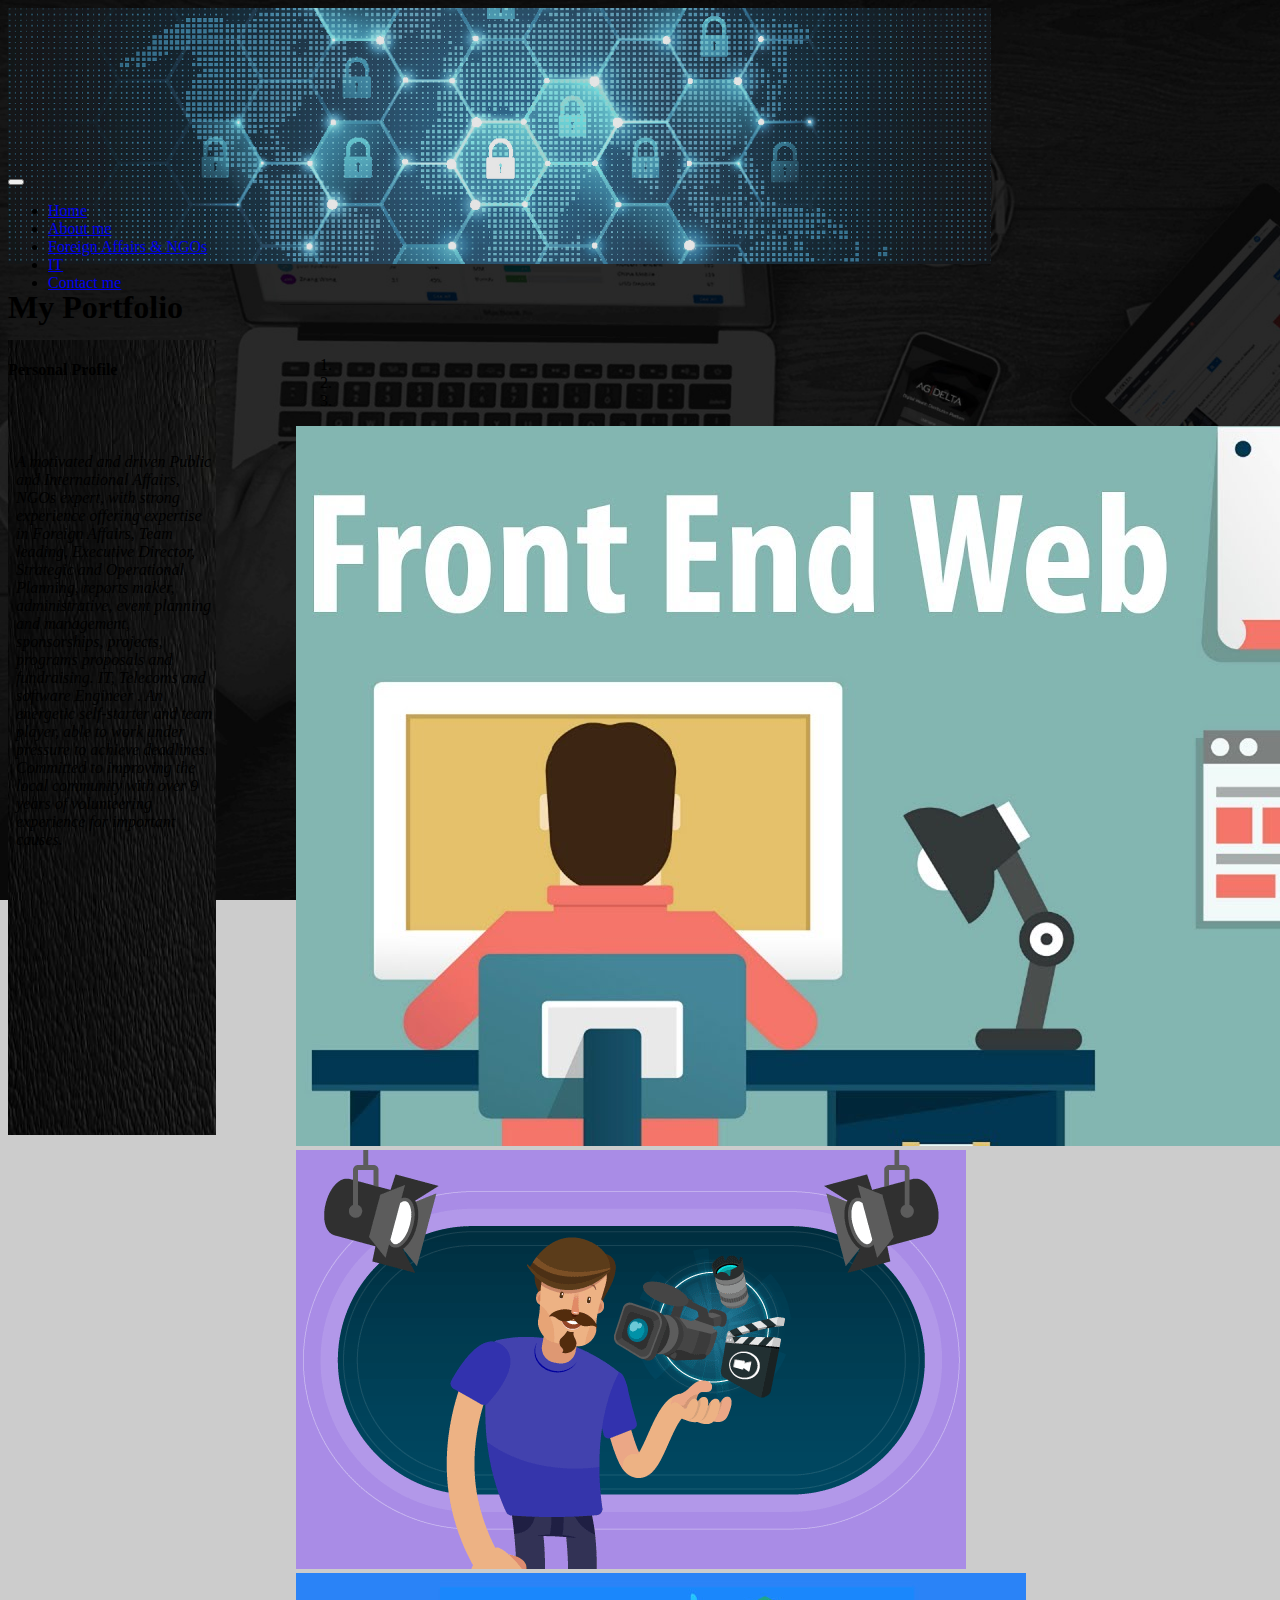
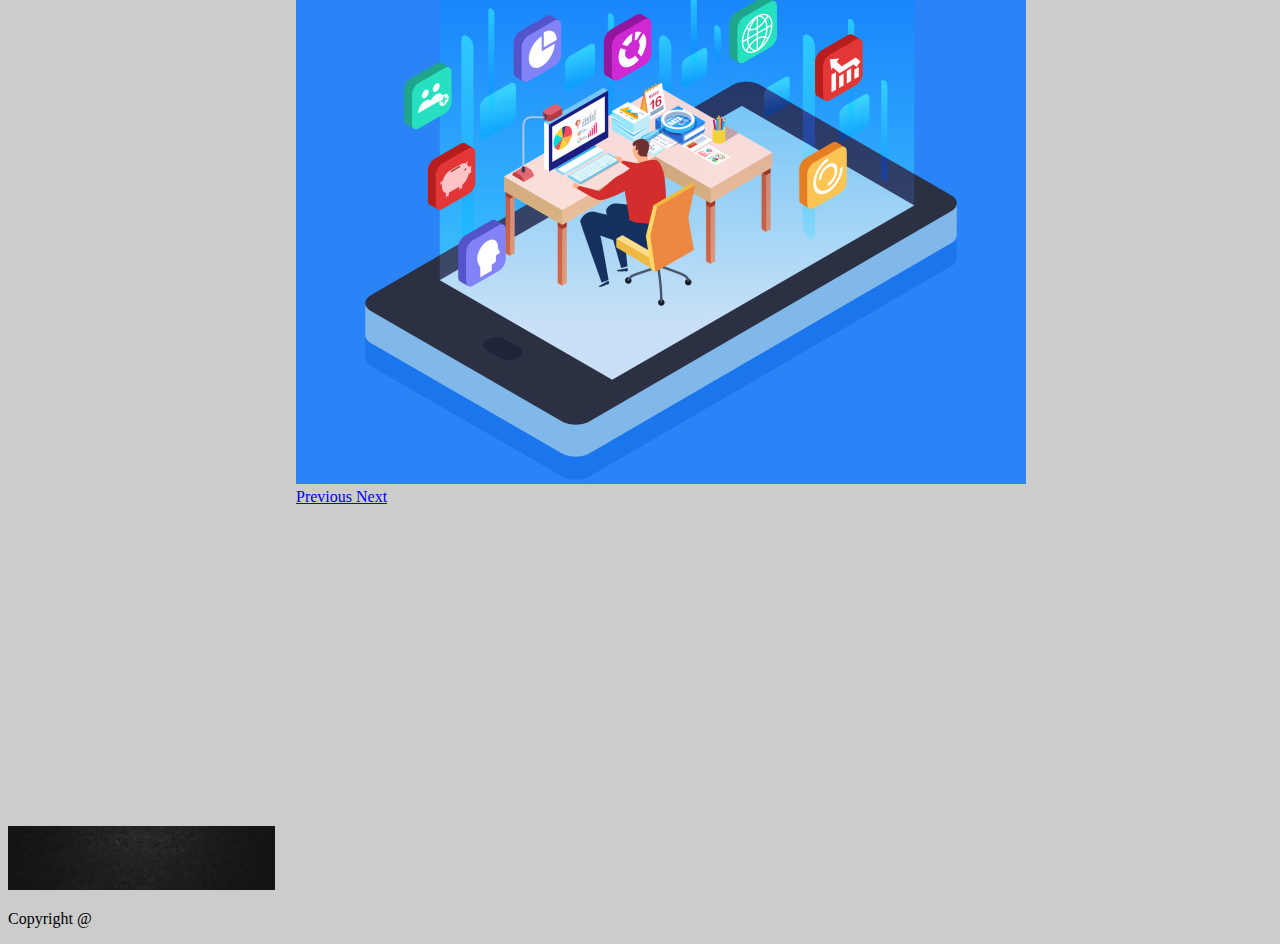
==== Index.html @ b5cb53bf "imp" ====
<!DOCTYPE html>
<html lang="en">
  <head>
    <!-- Required meta tags -->
    <meta charset="utf-8" />
    <meta name="viewport" content="width=device-width, initial-scale=1" />

    <!-- Bootstrap CSS -->
    <link rel="stylesheet" href="StyleSheet.css">

    <link
      href="https://cdn.jsdelivr.net/npm/bootstrap@5.0.0-beta1/dist/css/bootstrap.min.css"
      rel="stylesheet"
      integrity="sha384-giJF6kkoqNQ00vy+HMDP7azOuL0xtbfIcaT9wjKHr8RbDVddVHyTfAAsrekwKmP1"
      crossorigin="anonymous"
    />
    

    <title>Home</title>
  </head>
  <body>
    <div class="container-fluid">
    <!-- The header card -->
      <div class=" header card bg-dark text-white">
        <img
          src="header.jpg"
          class="card-img"
          style="width: auto; height: 16em"
          alt="..."
        />
        <div class="card-img-overlay crimg">
          <h1 class="card-title">My Portfolio</h5>
            <div class="spinner-grow" role="status">
                <span class="visually-hidden">Loading...</span>
              </div><br><br><br>
              
          
        </div>
      </div>
      <nav class="navbar navbar-expand-lg navbar-light bg-light">
        <div class="container-fluid">
          <button
            class="navbar-toggler"
            type="button"
            data-bs-toggle="collapse"
            data-bs-target="#navbarTogglerDemo03"
            aria-controls="navbarTogglerDemo03"
            aria-expanded="false"
            aria-label="Toggle navigation"
          >
            <span class="navbar-toggler-icon"></span>
          </button>
          <div class="collapse navbar-collapse" id="navbarTogglerDemo03">
            <ul class="navbar-nav me-auto mb-2 mb-lg-0">
                <li class="nav-item">
                    <a class="nav-link active" aria-current="page" href="Index.html">Home</a>
                  </li>
              <li class="nav-item">
                <a class="nav-link active" aria-current="page" href="Aboutme.html">About me</a>
              </li>
              <li class="nav-item">
                <a class="nav-link active" aria-current="page" href="NonIT.html">Foreign Affairs & NGOs</a>
              </li>
              <li class="nav-item">
                <a class="nav-link active" aria-current="page" href="MyPortfoilo.html"> IT </a>
              </li>
              <li class="nav-item">
                <a class="nav-link active" aria-current="page" href="ContactMe.html">Contact me</a>
              </li>
             
            </ul>
           
          </div>
        </div>
      </nav>
      
      <!-- The content container -->
      <div class="container-fluid" style="display: flex; flex-direction: row; margin-top: 3em;">
        <!-- The sidebar -->
        <div class="col-md bg-dark text-white bar" style="height:max-content; max-width: 13em;">

          <h4 class="text-center h">  Personal Profile </h2><br><br>
          <p class="parag" style="margin-left: 0.5em;">
            A motivated and driven Public and International Affairs, NGOs expert, with strong experience offering expertise in Foreign Affairs, Team leading, Executive Director, Strategic and Operational Planning, reports maker, administrative, event planning and management, sponsorships, projects, programs proposals and fundraising. 
            IT, Telecoms and software Engineer .
            An energetic self-starter and team player, able to work under pressure to achieve deadlines. 
            Committed to improving the local community with over 9 years of volunteering experience for important causes. 
  
  
        
          </p><br><br><br><br><br><br><br><br><br><br><br><br><br><br><br>
       </div>

       <!-- The carsul -->
       <div id="slides carouselExampleIndicators" class="carousel slide" data-bs-ride="carousel" style="width: 50%;height: 70%; margin-left: 5em;">
        <ol class="carousel-indicators">
          <li data-bs-target="#carouselExampleIndicators" data-bs-slide-to="0" class="active"></li>
          <li data-bs-target="#carouselExampleIndicators" data-bs-slide-to="1"></li>
          <li data-bs-target="#carouselExampleIndicators" data-bs-slide-to="2"></li>
        </ol>
      <div class="carousel-inner">
          <div class="carousel-item active">
          <img src="front-end.jpg" class="d-block w-100" alt="...">
          </div>
          <div class="carousel-item">
          <img src="media.png" class="d-block w-100" alt="...">
          </div>
          <div class="carousel-item">
          <img src="IT.jpg" class="d-block w-100" alt="...">
          </div>
         </div>
         <a class="carousel-control-prev" href="#carouselExampleIndicators" role="button" data-bs-slide="prev">
         <span class="carousel-control-prev-icon" aria-hidden="true"></span>
         <span class="visually-hidden">Previous</span>
         </a>
         <a class="carousel-control-next" href="#carouselExampleIndicators" role="button" data-bs-slide="next">
         <span class="carousel-control-next-icon" aria-hidden="true"></span>
         <span class="visually-hidden">Next</span>
         </a>
      </div>
    </div>





      <!-- The footer card -->
      <div class="card bg-dark text-white" style="margin-top: 20em; margin-bottom: 1em;">
        <img
          src="footer.jpg"
          class="card-img"
          style="width: auto; height: 4em "
          alt="..."
        />
        <div class="card-img-overlay">
              <p class="card-text">Copyright               @ </p> 
          
        </div>
      </div>
    </div>

    <!-- Optional JavaScript; choose one of the two! -->

    <!-- Option 1: Bootstrap Bundle with Popper -->
    <script
      src="https://cdn.jsdelivr.net/npm/bootstrap@5.0.0-beta1/dist/js/bootstrap.bundle.min.js"
      integrity="sha384-ygbV9kiqUc6oa4msXn9868pTtWMgiQaeYH7/t7LECLbyPA2x65Kgf80OJFdroafW"
      crossorigin="anonymous"
    ></script>

    <!-- Option 2: Separate Popper and Bootstrap JS -->
    <!--
    <script src="https://cdn.jsdelivr.net/npm/@popperjs/core@2.5.4/dist/umd/popper.min.js" integrity="sha384-q2kxQ16AaE6UbzuKqyBE9/u/KzioAlnx2maXQHiDX9d4/zp8Ok3f+M7DPm+Ib6IU" crossorigin="anonymous"></script>
    <script src="https://cdn.jsdelivr.net/npm/bootstrap@5.0.0-beta1/dist/js/bootstrap.min.js" integrity="sha384-pQQkAEnwaBkjpqZ8RU1fF1AKtTcHJwFl3pblpTlHXybJjHpMYo79HY3hIi4NKxyj" crossorigin="anonymous"></script>
    -->
  </body>
</html>
---- StyleSheet.css ----
.header {
  width: 99%;
  height: 10em;
}
body {
  background-image: url("background.jpg");
  background-color: #cccccc;
  background-size: cover, contain;
  background-repeat: no-repeat;
  background-attachment: fixed;
}

.bar {
  background-image: url("bar.jpg");
  background-color: #cccccc;
  /* background-size: cover; */
  /* background-repeat: no-repeat; */
  /* background-attachment: fixed; */
}
.parag {
  font-family: Georgia, "Times New Roman", Times, serif;
  font-style: oblique;
}
.flexing {
  --gap: 12px;
  display: inline-flex;
  flex-wrap: wrap;
  margin: calc(-1 * var(--gap)) 0 0 calc(-1 * var(--gap));
  width: calc(100% + var(--gap));
}

.flexing > * {
  margin: var(--gap) 0 0 var(--gap);
}

@media (max-width: 576px) {  
  .header {
    width: 100%;
    height: 7em;
  }
 
  
  .card-title{
     font-size: smaller;

  }
 

  .col-md{
    height: 50px;
    width: max-content;
    font-size: 20px;
 }

 .h{
   font-size: 30px;
 }


 .bum{
   font-size: 20px;
   size: 20px;
 }
 .slides{
   height: 40%;
   width: 40%;
 }

}


@media (max-width: 768px) {  
  .parag{
    font-size: 10px;
  }
}
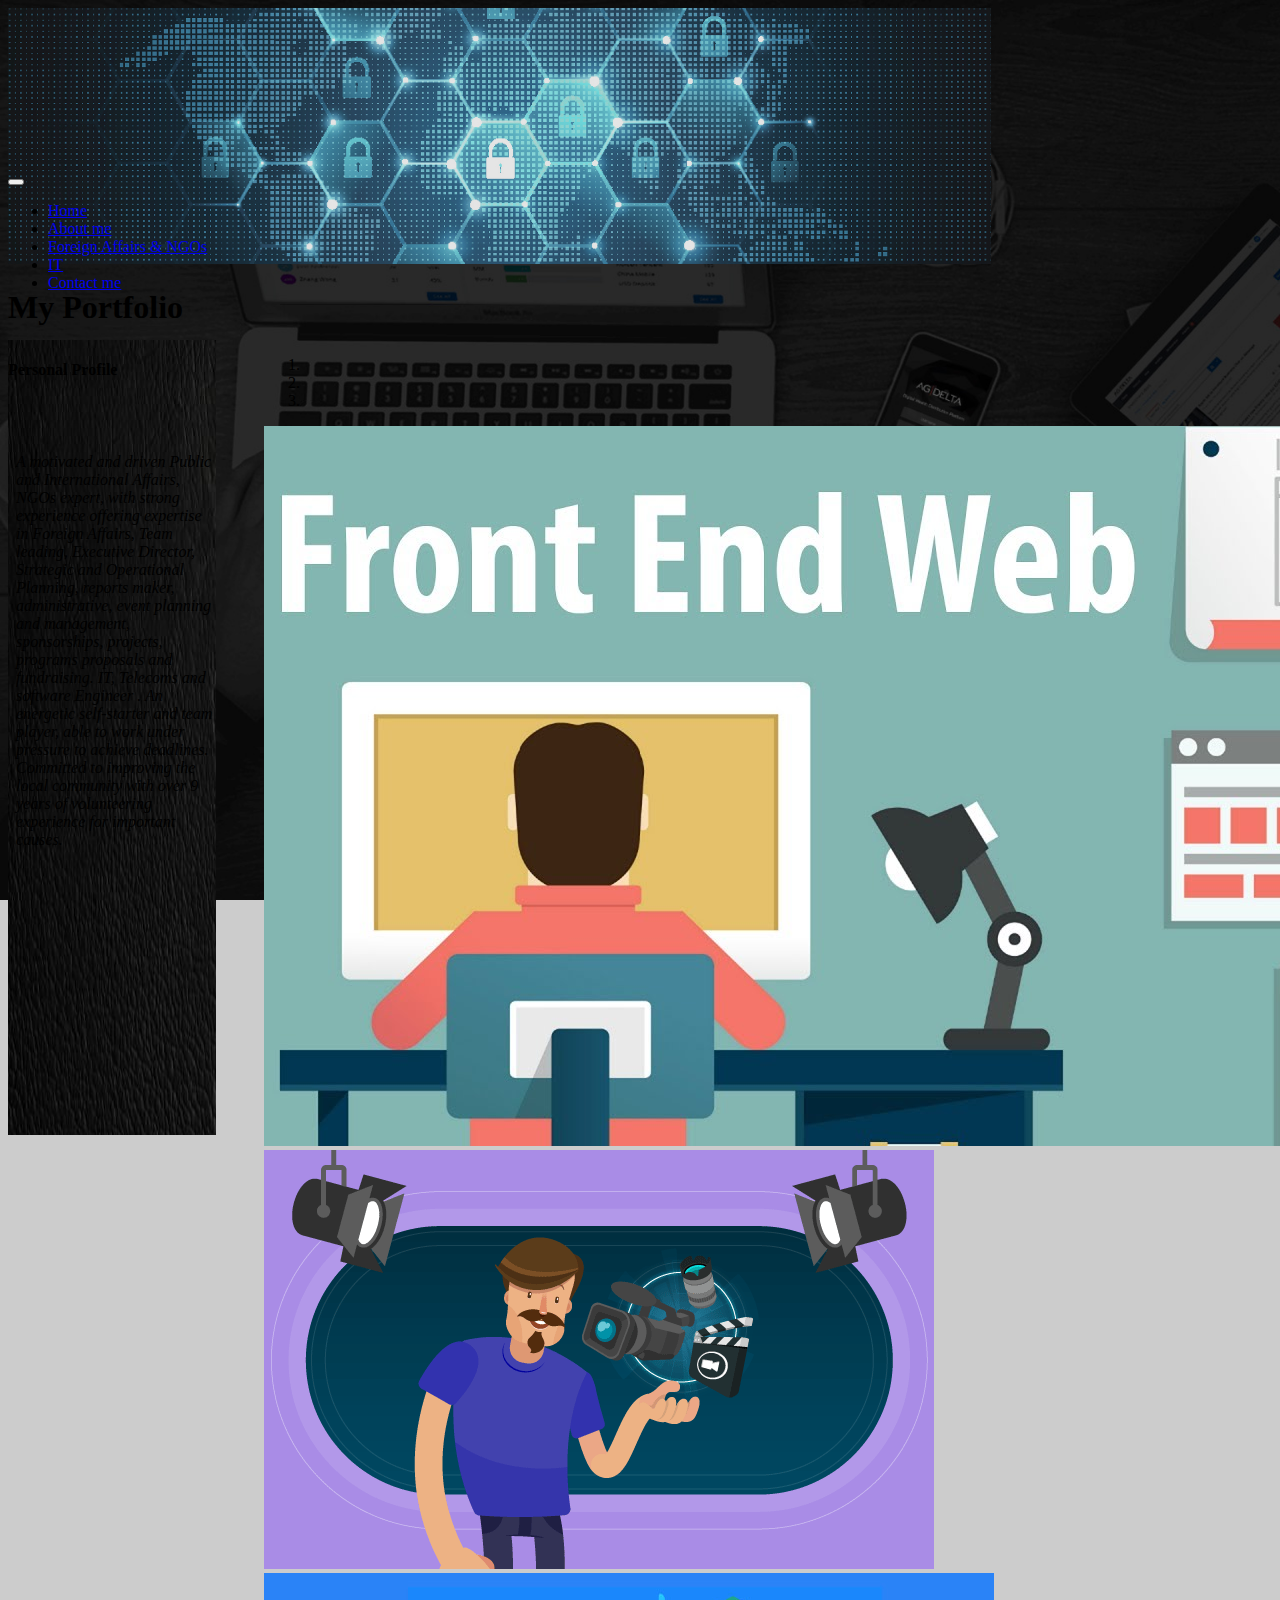
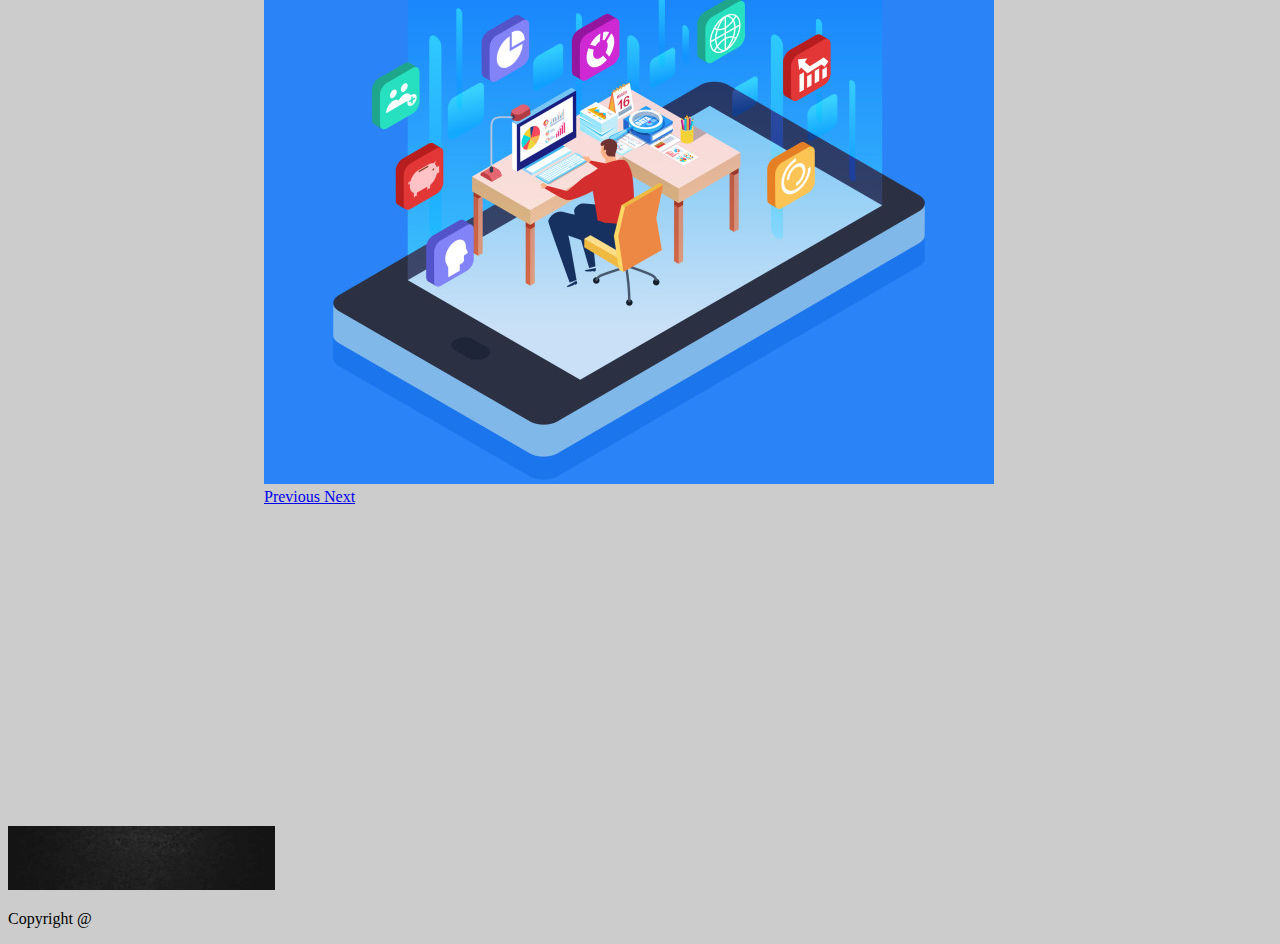
==== commit 13777108: "Imp" ====
--- a/Index.html
+++ b/Index.html
@@ -89,16 +89,17 @@
   
         
           </p><br><br><br><br><br><br><br><br><br><br><br><br><br><br><br>
+
        </div>
 
        <!-- The carsul -->
-       <div id="slides carouselExampleIndicators" class="carousel slide" data-bs-ride="carousel" style="width: 50%;height: 70%; margin-left: 5em;">
-        <ol class="carousel-indicators">
+       <div id="slides carouselExampleIndicators" class="carousel slide" data-bs-ride="carousel" style="width: 50%;height: 70%; margin-left: 3em;">
+        <ol class=" slides carousel-indicators">
           <li data-bs-target="#carouselExampleIndicators" data-bs-slide-to="0" class="active"></li>
           <li data-bs-target="#carouselExampleIndicators" data-bs-slide-to="1"></li>
           <li data-bs-target="#carouselExampleIndicators" data-bs-slide-to="2"></li>
         </ol>
-      <div class="carousel-inner">
+      <div class="slides carousel-inner">
           <div class="carousel-item active">
           <img src="front-end.jpg" class="d-block w-100" alt="...">
           </div>
--- a/StyleSheet.css
+++ b/StyleSheet.css
@@ -60,10 +60,15 @@
  .bum{
    font-size: 20px;
    size: 20px;
+   margin-top: 2em;
  }
  .slides{
    height: 40%;
    width: 40%;
+ }
+
+ .container-fluid{
+   margin-top: 3em;
  }
 
 }
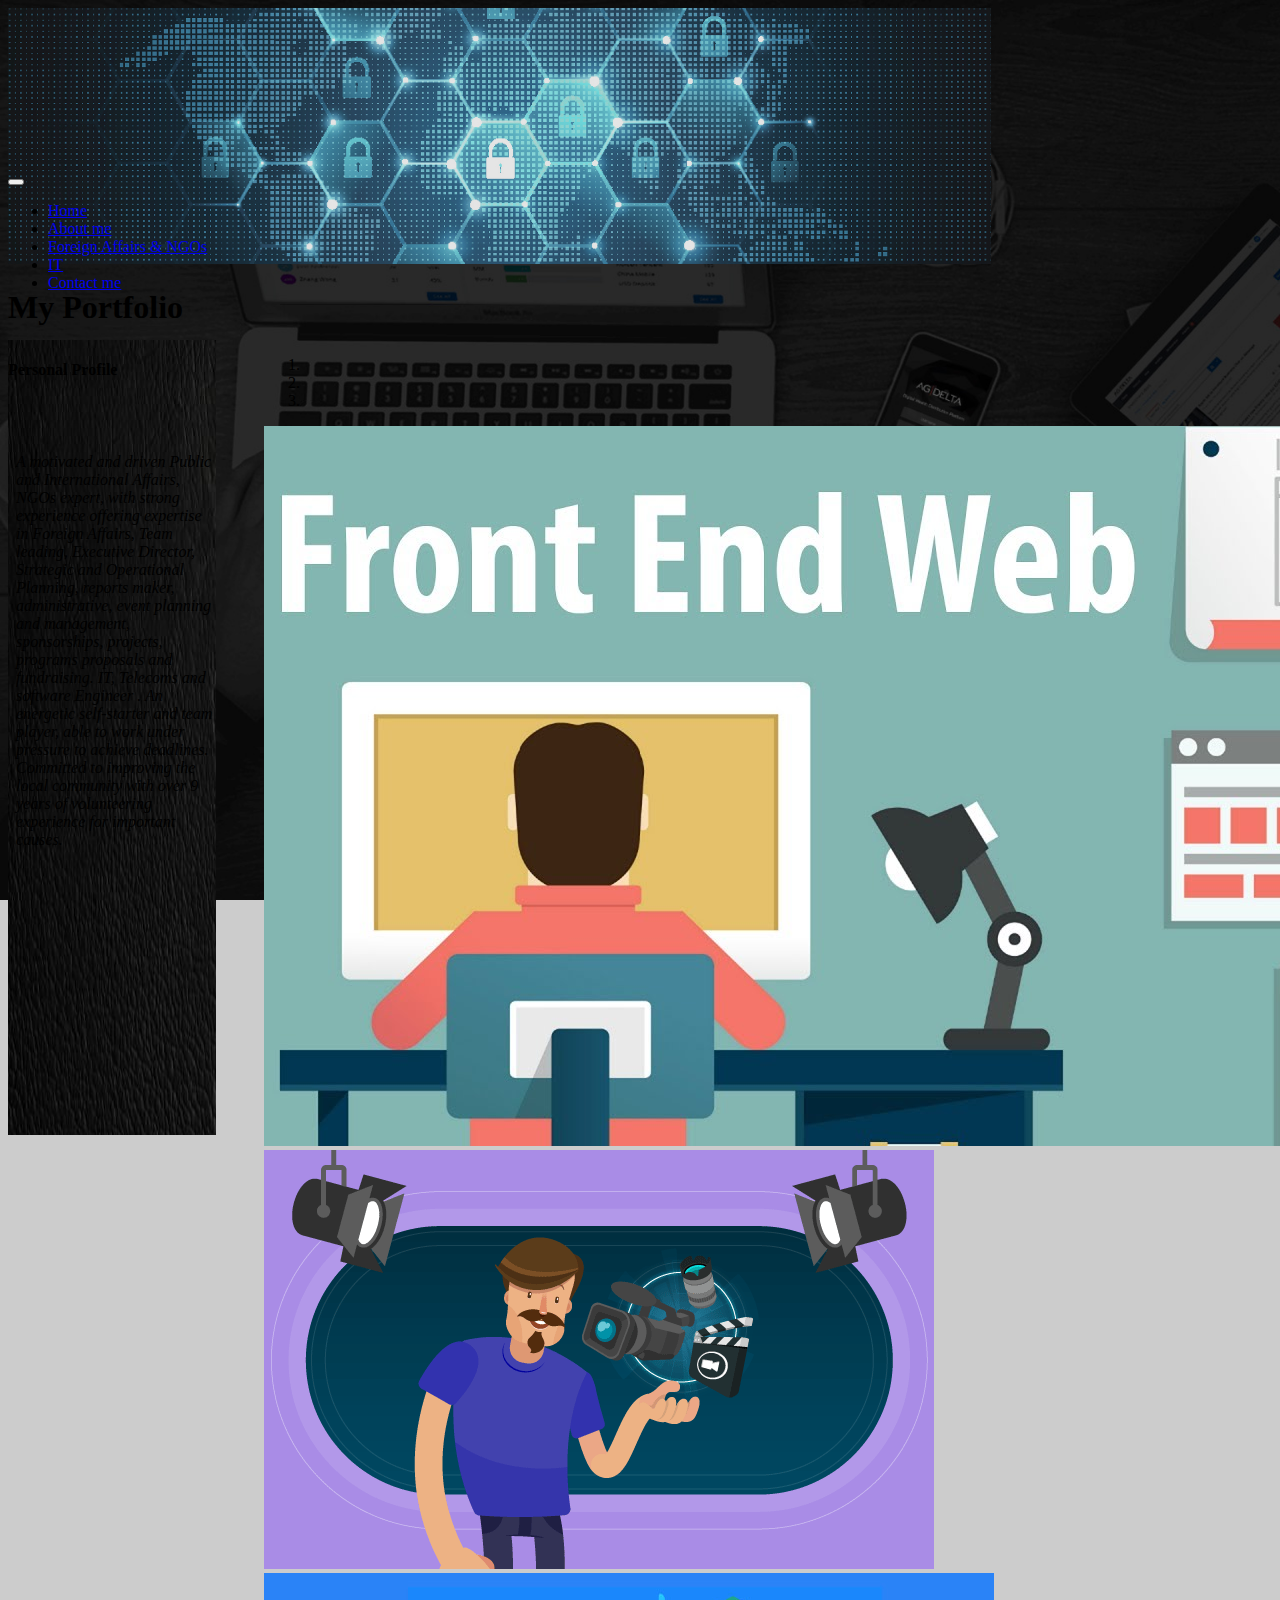
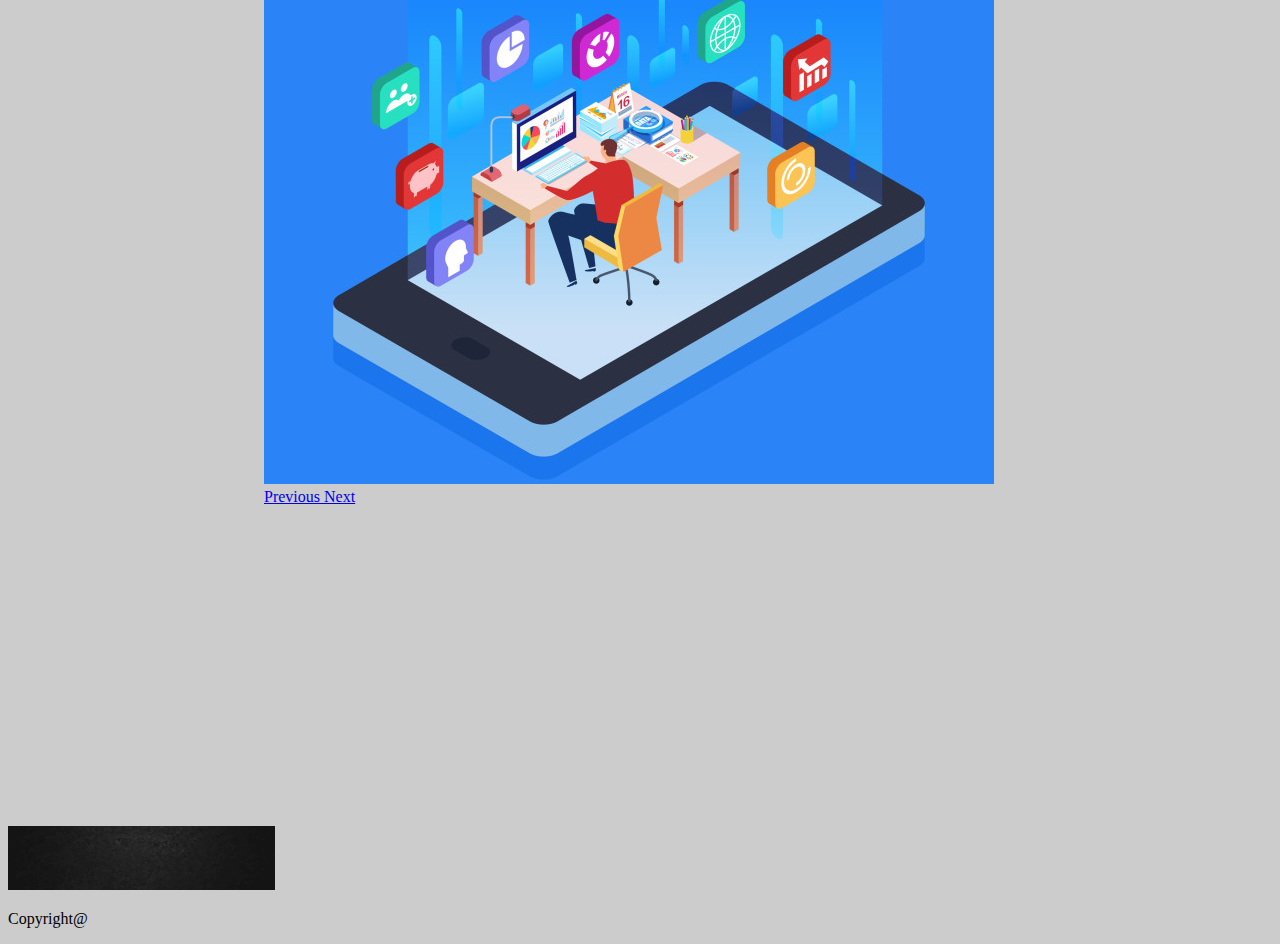
==== commit 7354a375: "Clean code" ====
--- a/Index.html
+++ b/Index.html
@@ -20,7 +20,7 @@
   </head>
   <body>
     <div class="container-fluid">
-    <!-- The header card -->
+      <!-- The header card -->
       <div class=" header card bg-dark text-white">
         <img
           src="header.jpg"
@@ -75,21 +75,16 @@
       </nav>
       
       <!-- The content container -->
-      <div class="container-fluid" style="display: flex; flex-direction: row; margin-top: 3em;">
+    <div class=" container-fluid" style="display: flex; flex-direction: row; margin-top: 3em;">
         <!-- The sidebar -->
         <div class="col-md bg-dark text-white bar" style="height:max-content; max-width: 13em;">
-
           <h4 class="text-center h">  Personal Profile </h2><br><br>
           <p class="parag" style="margin-left: 0.5em;">
             A motivated and driven Public and International Affairs, NGOs expert, with strong experience offering expertise in Foreign Affairs, Team leading, Executive Director, Strategic and Operational Planning, reports maker, administrative, event planning and management, sponsorships, projects, programs proposals and fundraising. 
             IT, Telecoms and software Engineer .
             An energetic self-starter and team player, able to work under pressure to achieve deadlines. 
             Committed to improving the local community with over 9 years of volunteering experience for important causes. 
-  
-  
-        
           </p><br><br><br><br><br><br><br><br><br><br><br><br><br><br><br>
-
        </div>
 
        <!-- The carsul -->
@@ -126,33 +121,23 @@
 
 
       <!-- The footer card -->
-      <div class="card bg-dark text-white" style="margin-top: 20em; margin-bottom: 1em;">
+     <div class="card bg-dark text-white" style="margin-top: 20em; margin-bottom: 1em;">
         <img
           src="footer.jpg"
           class="card-img"
           style="width: auto; height: 4em "
-          alt="..."
-        />
-        <div class="card-img-overlay">
-              <p class="card-text">Copyright               @ </p> 
-          
+          alt="..."/>
+         <div class="card-img-overlay">
+              <p class="card-text">Copyright@ </p> 
         </div>
       </div>
     </div>
 
-    <!-- Optional JavaScript; choose one of the two! -->
-
-    <!-- Option 1: Bootstrap Bundle with Popper -->
+    
     <script
       src="https://cdn.jsdelivr.net/npm/bootstrap@5.0.0-beta1/dist/js/bootstrap.bundle.min.js"
       integrity="sha384-ygbV9kiqUc6oa4msXn9868pTtWMgiQaeYH7/t7LECLbyPA2x65Kgf80OJFdroafW"
-      crossorigin="anonymous"
-    ></script>
-
-    <!-- Option 2: Separate Popper and Bootstrap JS -->
-    <!--
-    <script src="https://cdn.jsdelivr.net/npm/@popperjs/core@2.5.4/dist/umd/popper.min.js" integrity="sha384-q2kxQ16AaE6UbzuKqyBE9/u/KzioAlnx2maXQHiDX9d4/zp8Ok3f+M7DPm+Ib6IU" crossorigin="anonymous"></script>
-    <script src="https://cdn.jsdelivr.net/npm/bootstrap@5.0.0-beta1/dist/js/bootstrap.min.js" integrity="sha384-pQQkAEnwaBkjpqZ8RU1fF1AKtTcHJwFl3pblpTlHXybJjHpMYo79HY3hIi4NKxyj" crossorigin="anonymous"></script>
-    -->
+      crossorigin="anonymous">
+    </script>
   </body>
 </html>
--- a/StyleSheet.css
+++ b/StyleSheet.css
@@ -34,7 +34,7 @@
 }
 
 @media (max-width: 576px) {  
-  .header {
+  .header { 
     width: 100%;
     height: 7em;
   }
@@ -58,8 +58,6 @@
 
 
  .bum{
-   font-size: 20px;
-   size: 20px;
    margin-top: 2em;
  }
  .slides{
@@ -67,8 +65,9 @@
    width: 40%;
  }
 
- .container-fluid{
-   margin-top: 3em;
+ .nonITCards{
+   width: 4rem;
+   height: 4rem;
  }
 
 }
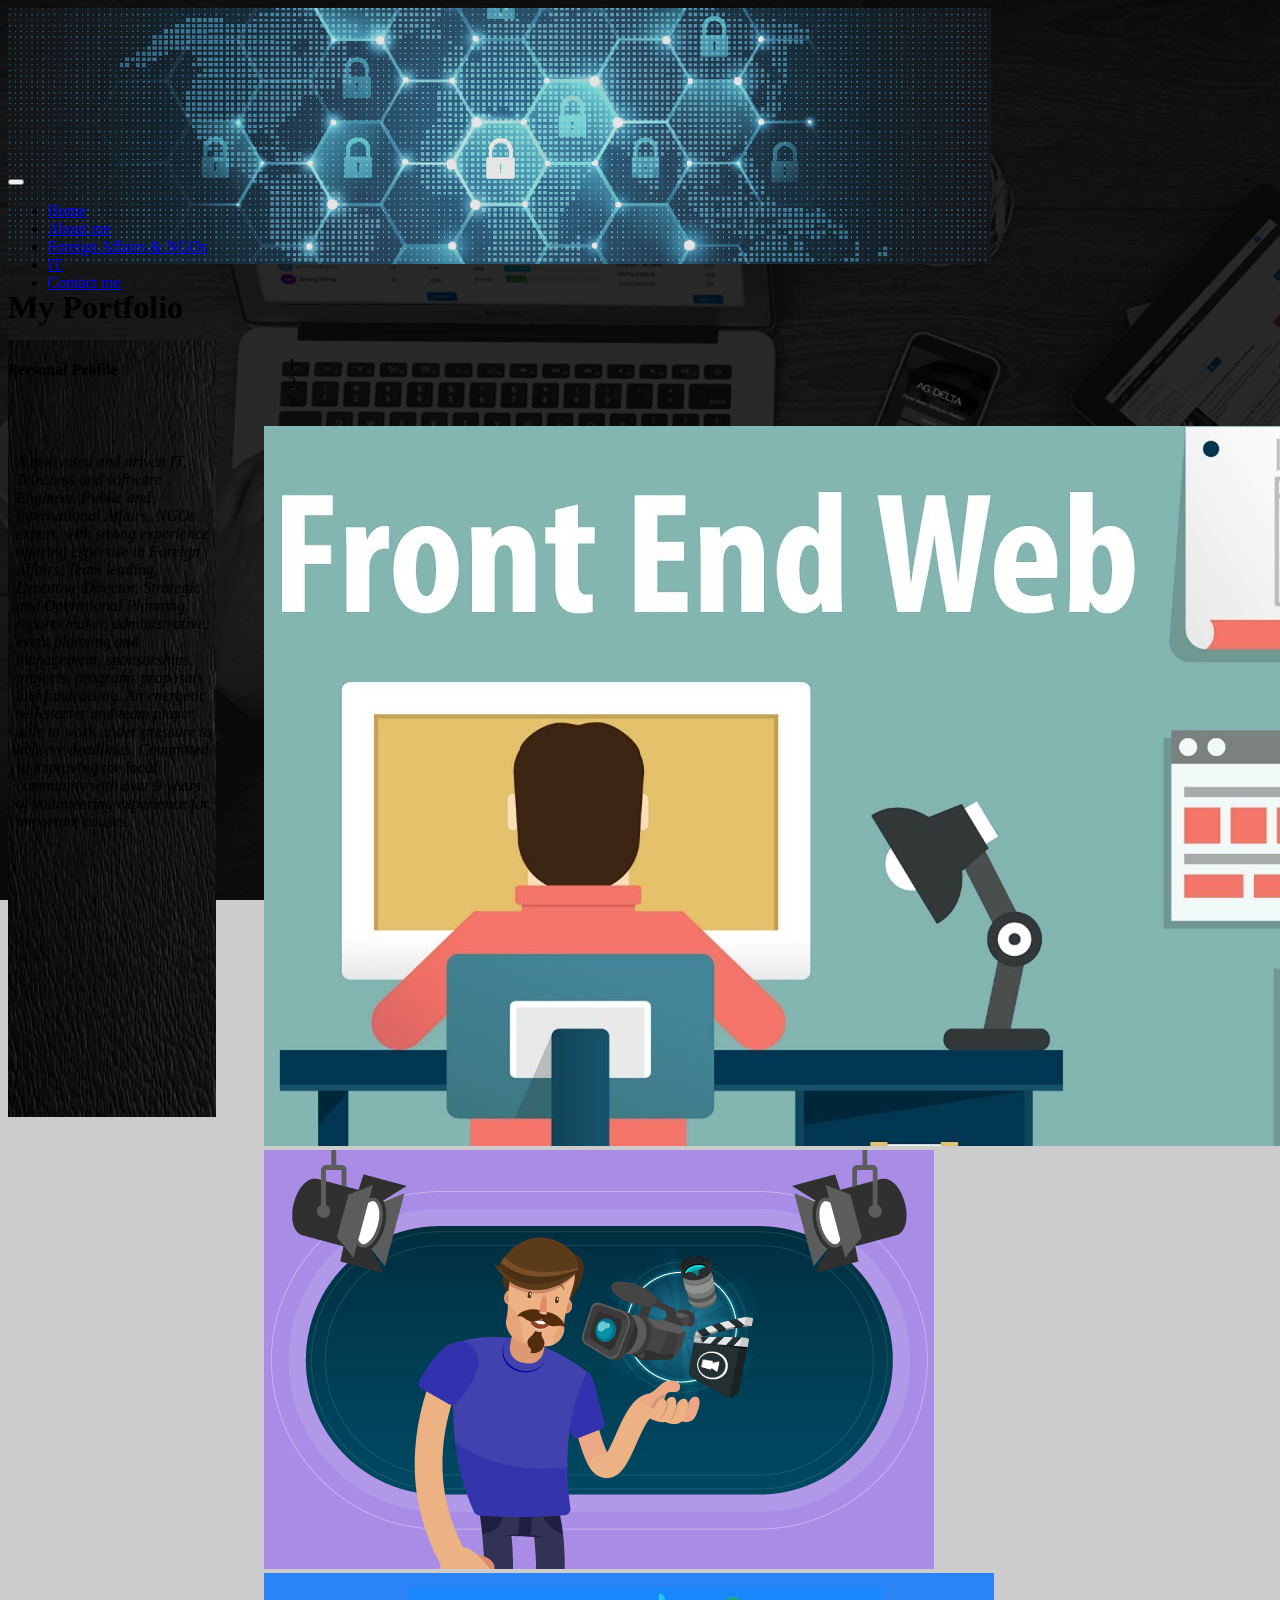
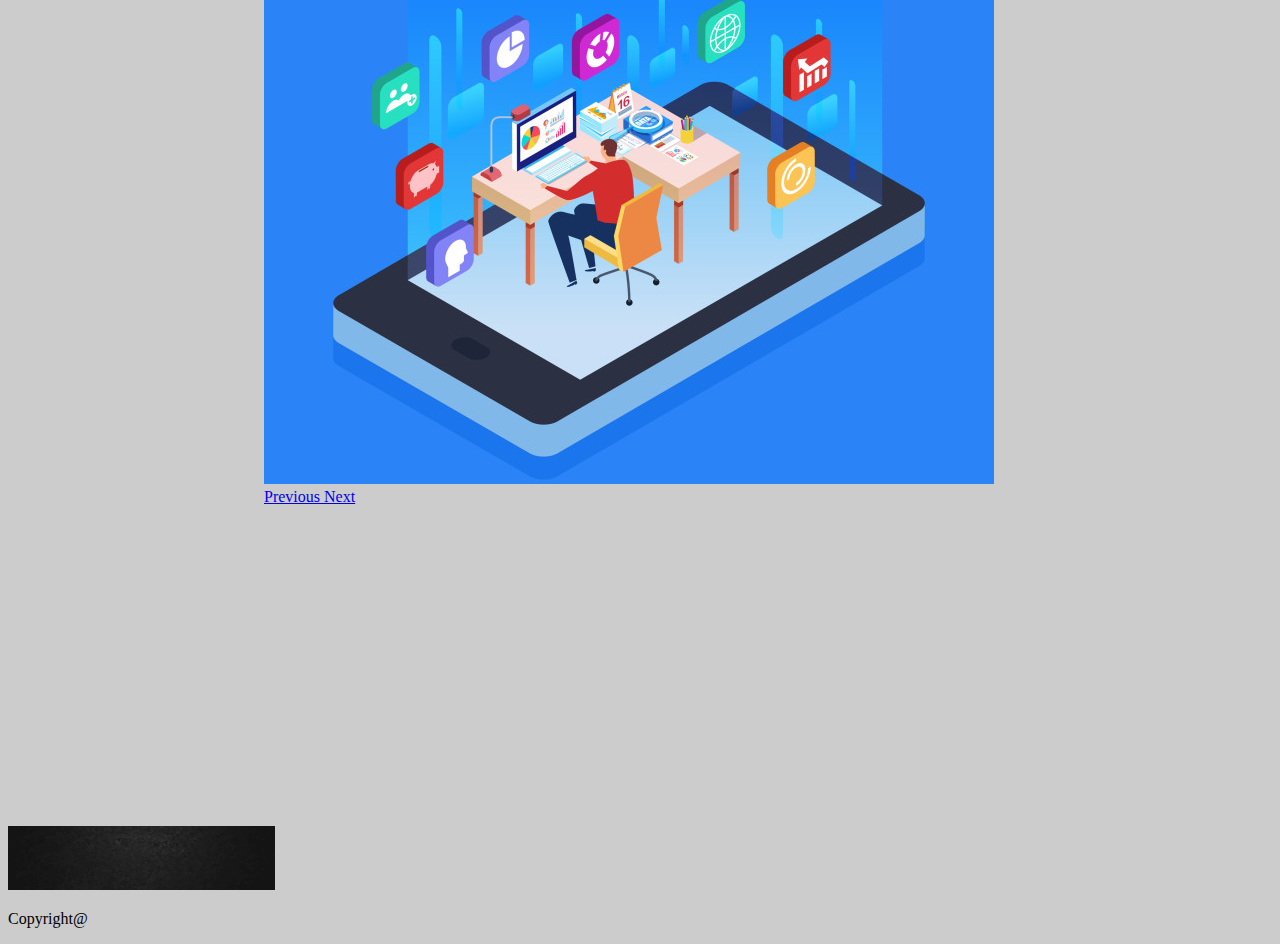
==== commit 29b94cf5: "Update Index.html" ====
--- a/Index.html
+++ b/Index.html
@@ -4,37 +4,28 @@
     <!-- Required meta tags -->
     <meta charset="utf-8" />
     <meta name="viewport" content="width=device-width, initial-scale=1" />
-
     <!-- Bootstrap CSS -->
     <link rel="stylesheet" href="StyleSheet.css">
-
     <link
       href="https://cdn.jsdelivr.net/npm/bootstrap@5.0.0-beta1/dist/css/bootstrap.min.css"
       rel="stylesheet"
       integrity="sha384-giJF6kkoqNQ00vy+HMDP7azOuL0xtbfIcaT9wjKHr8RbDVddVHyTfAAsrekwKmP1"
-      crossorigin="anonymous"
-    />
-    
-
+      crossorigin="anonymous"/>
     <title>Home</title>
   </head>
   <body>
     <div class="container-fluid">
       <!-- The header card -->
       <div class=" header card bg-dark text-white">
-        <img
-          src="header.jpg"
+        <img src="header.jpg"
           class="card-img"
           style="width: auto; height: 16em"
-          alt="..."
-        />
+          alt="..."/>
         <div class="card-img-overlay crimg">
           <h1 class="card-title">My Portfolio</h5>
             <div class="spinner-grow" role="status">
                 <span class="visually-hidden">Loading...</span>
-              </div><br><br><br>
-              
-          
+              </div><br><br><br>                    
         </div>
       </div>
       <nav class="navbar navbar-expand-lg navbar-light bg-light">
@@ -46,8 +37,7 @@
             data-bs-target="#navbarTogglerDemo03"
             aria-controls="navbarTogglerDemo03"
             aria-expanded="false"
-            aria-label="Toggle navigation"
-          >
+            aria-label="Toggle navigation">
             <span class="navbar-toggler-icon"></span>
           </button>
           <div class="collapse navbar-collapse" id="navbarTogglerDemo03">
@@ -62,31 +52,26 @@
                 <a class="nav-link active" aria-current="page" href="NonIT.html">Foreign Affairs & NGOs</a>
               </li>
               <li class="nav-item">
-                <a class="nav-link active" aria-current="page" href="MyPortfoilo.html"> IT </a>
+                <a class="nav-link active" aria-current="page" href="IT.html"> IT </a>
               </li>
               <li class="nav-item">
                 <a class="nav-link active" aria-current="page" href="ContactMe.html">Contact me</a>
-              </li>
-             
-            </ul>
-           
+              </li>            
+            </ul>          
           </div>
         </div>
       </nav>
-      
-      <!-- The content container -->
+        <!-- The content container -->
     <div class=" container-fluid" style="display: flex; flex-direction: row; margin-top: 3em;">
         <!-- The sidebar -->
         <div class="col-md bg-dark text-white bar" style="height:max-content; max-width: 13em;">
           <h4 class="text-center h">  Personal Profile </h2><br><br>
           <p class="parag" style="margin-left: 0.5em;">
-            A motivated and driven Public and International Affairs, NGOs expert, with strong experience offering expertise in Foreign Affairs, Team leading, Executive Director, Strategic and Operational Planning, reports maker, administrative, event planning and management, sponsorships, projects, programs proposals and fundraising. 
-            IT, Telecoms and software Engineer .
+            A motivated and driven IT, Telecoms and software Engineer. Public and International Affairs, NGOs expert, with strong experience offering expertise in Foreign Affairs, Team leading, Executive Director, Strategic and Operational Planning, reports maker, administrative, event planning and management, sponsorships, projects, programs proposals and fundraising. 
             An energetic self-starter and team player, able to work under pressure to achieve deadlines. 
             Committed to improving the local community with over 9 years of volunteering experience for important causes. 
           </p><br><br><br><br><br><br><br><br><br><br><br><br><br><br><br>
        </div>
-
        <!-- The carsul -->
        <div id="slides carouselExampleIndicators" class="carousel slide" data-bs-ride="carousel" style="width: 50%;height: 70%; margin-left: 3em;">
         <ol class=" slides carousel-indicators">
@@ -115,15 +100,9 @@
          </a>
       </div>
     </div>
-
-
-
-
-
       <!-- The footer card -->
      <div class="card bg-dark text-white" style="margin-top: 20em; margin-bottom: 1em;">
-        <img
-          src="footer.jpg"
+        <img src="footer.jpg"
           class="card-img"
           style="width: auto; height: 4em "
           alt="..."/>
@@ -131,9 +110,7 @@
               <p class="card-text">Copyright@ </p> 
         </div>
       </div>
-    </div>
-
-    
+    </div>    
     <script
       src="https://cdn.jsdelivr.net/npm/bootstrap@5.0.0-beta1/dist/js/bootstrap.bundle.min.js"
       integrity="sha384-ygbV9kiqUc6oa4msXn9868pTtWMgiQaeYH7/t7LECLbyPA2x65Kgf80OJFdroafW"
